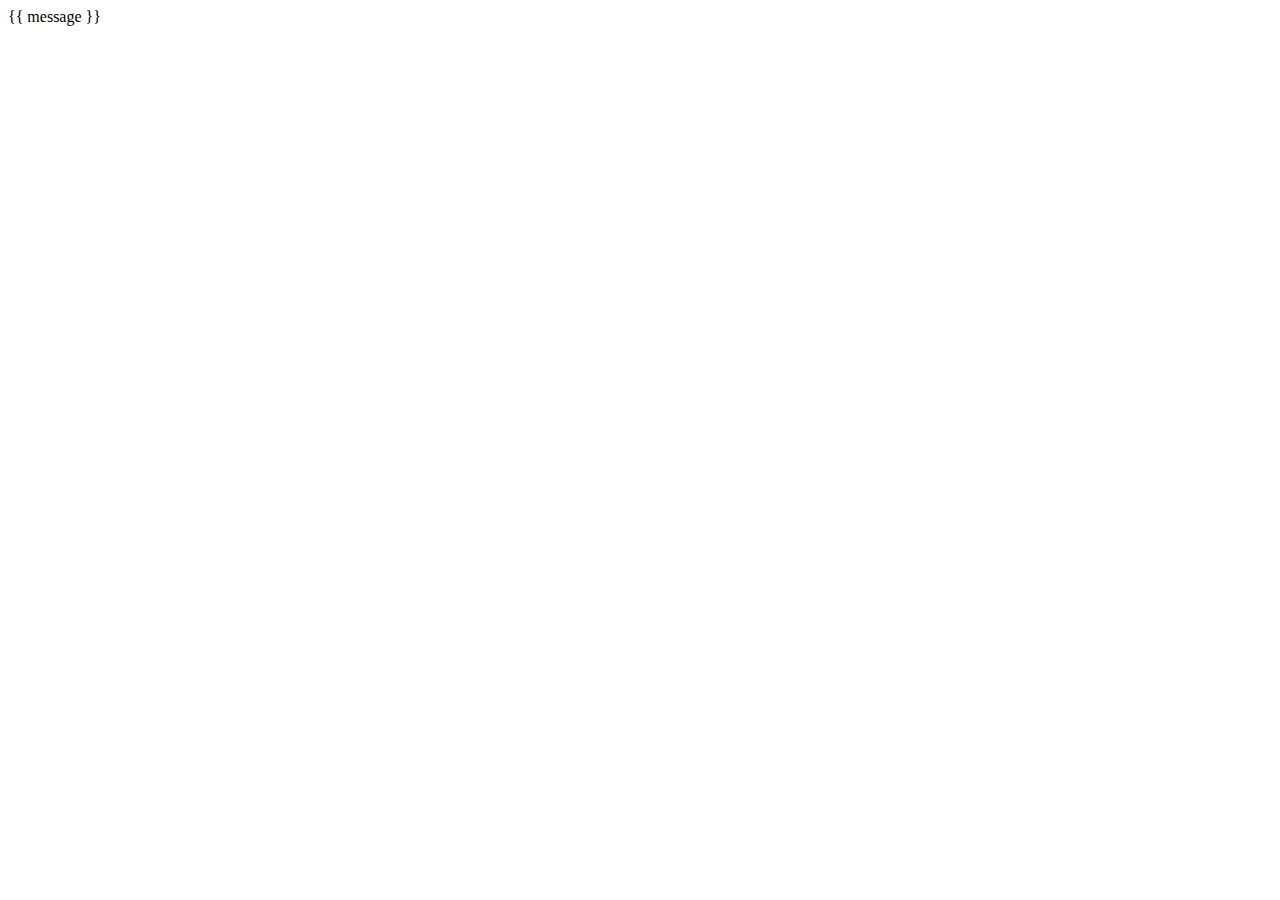
==== test.html @ 54540fbd "Raw project" ====
<!DOCTYPE html>
<html>
<head>
  <title>My first Vue app</title>
  <script src="https://unpkg.com/vue"></script>
</head>
<body>
<div id="app">
  {{ message }}
</div>

<script>
  var app = new Vue({
    el: '#app',
    data: {
      message: 'Hello Vue!'
    }
  })
</script>
</body>
</html>
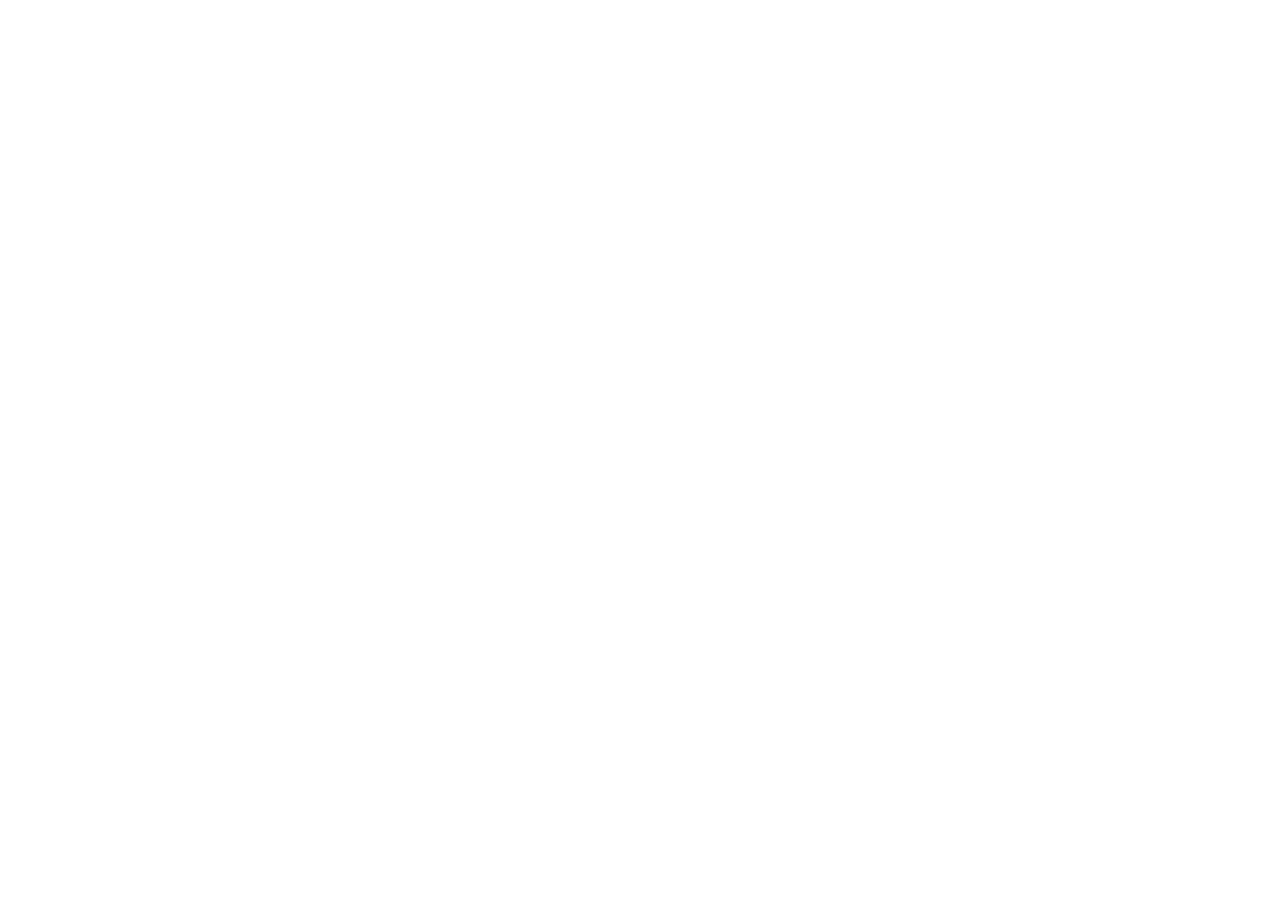
==== commit a950adf7: "Генерация речи" ====
--- a/test.html
+++ b/test.html
@@ -2,20 +2,17 @@
 <html>
 <head>
   <title>My first Vue app</title>
-  <script src="https://unpkg.com/vue"></script>
 </head>
 <body>
-<div id="app">
-  {{ message }}
-</div>
-
 <script>
-  var app = new Vue({
-    el: '#app',
-    data: {
-      message: 'Hello Vue!'
-    }
-  })
+  var synth = window.speechSynthesis;
+  var msg = new SpeechSynthesisUtterance('I see dead people!');
+  msg.rate = 0.2
+  msg.pitch = 0.5
+  voices = synth.getVoices();
+  console.log(voices)
+ // msg.voice = speechSynthesis.getVoices().filter(function(voice) { return voice.name == 'Whisper'; })[0];
+  synth.speak(msg);
 </script>
 </body>
 </html>